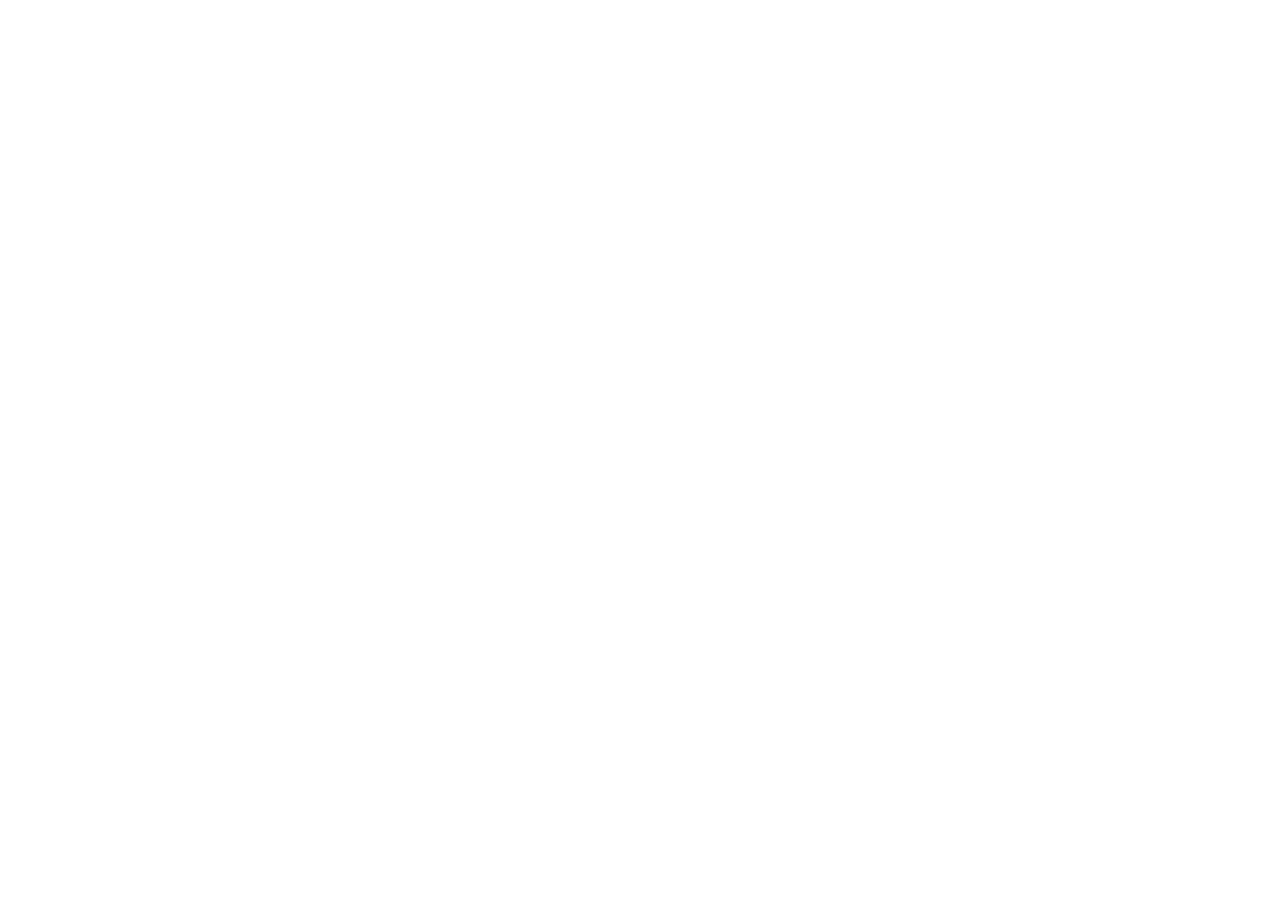
==== index.html @ a6757aa3 "Update index.html" ====
<!DOCTYPE html>
<html lang="en">
<head>
    <meta charset="UTF-8">
    <meta http-equiv="X-UA-Compatible" content="IE=edge">
    <meta name="viewport" content="width=device-width, initial-scale=1.0">
    <title>Document</title>
</head>
<body>
    
</body>
</html>
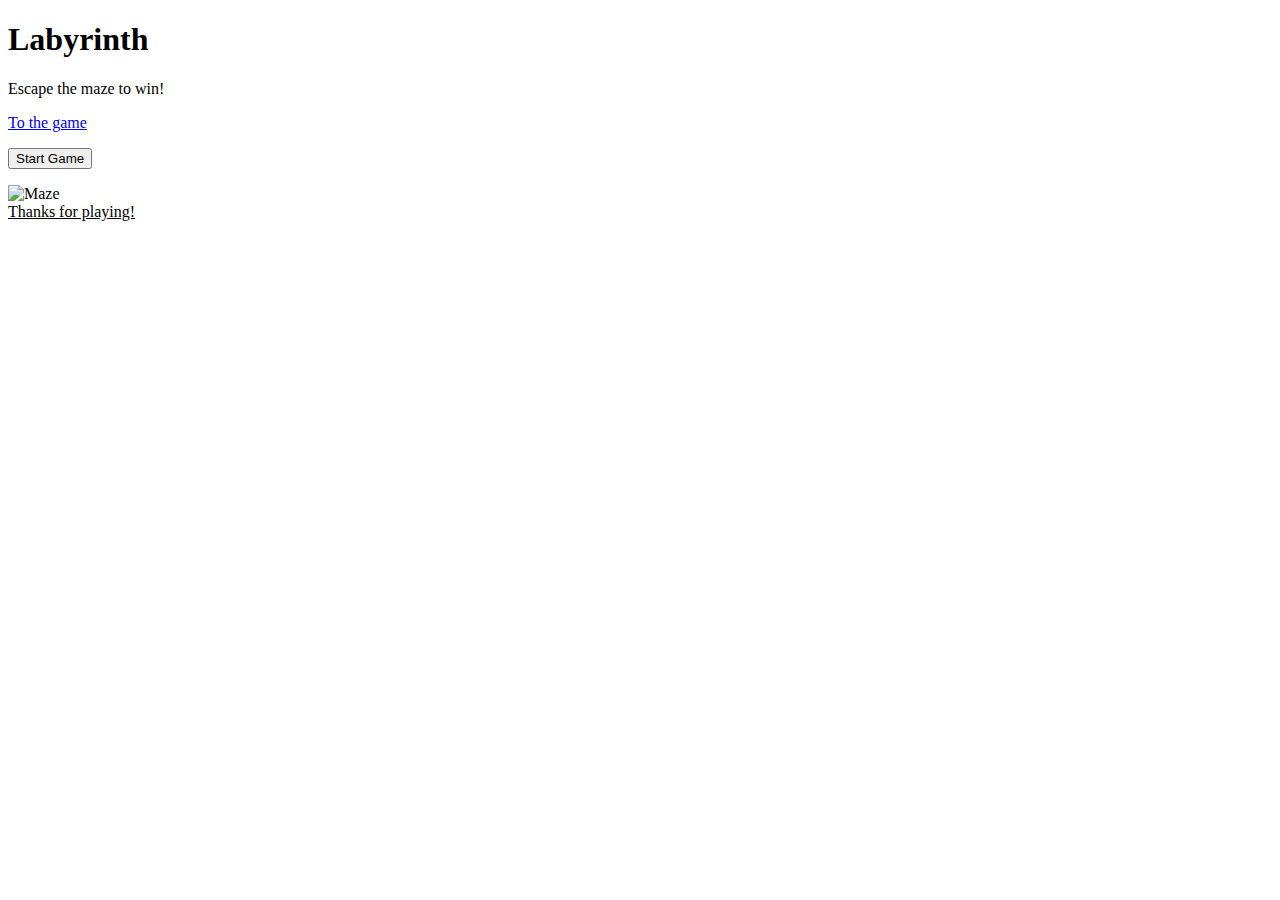
==== commit 033ffba8: "Update index.html" ====
--- a/index.html
+++ b/index.html
@@ -1,12 +1,28 @@
 <!DOCTYPE html>
 <html lang="en">
+
 <head>
     <meta charset="UTF-8">
     <meta http-equiv="X-UA-Compatible" content="IE=edge">
     <meta name="viewport" content="width=device-width, initial-scale=1.0">
-    <title>Document</title>
+    <meta name="Classification" content="Game">
+    <title>Labyrinth</title>
 </head>
+
 <body>
-    
+    <header>
+        <h1>Labyrinth</h1>
+        <p>Escape the maze to win!</p>
+        <a href="#maze">To the game</a>
+        <p><button id="begin" class="controls"> Start Game</button></p>
+    </header>
+    <main><img
+            src="https://st3.depositphotos.com/1519230/18598/v/950/depositphotos_185987698-stock-illustration-labyrinth-icon-maze-symbol.jpg"
+            alt="Maze" id="maze" height=500></main>
+
+    <footer> <u>Thanks for playing!</u>  </footer>
+
+
 </body>
+
 </html>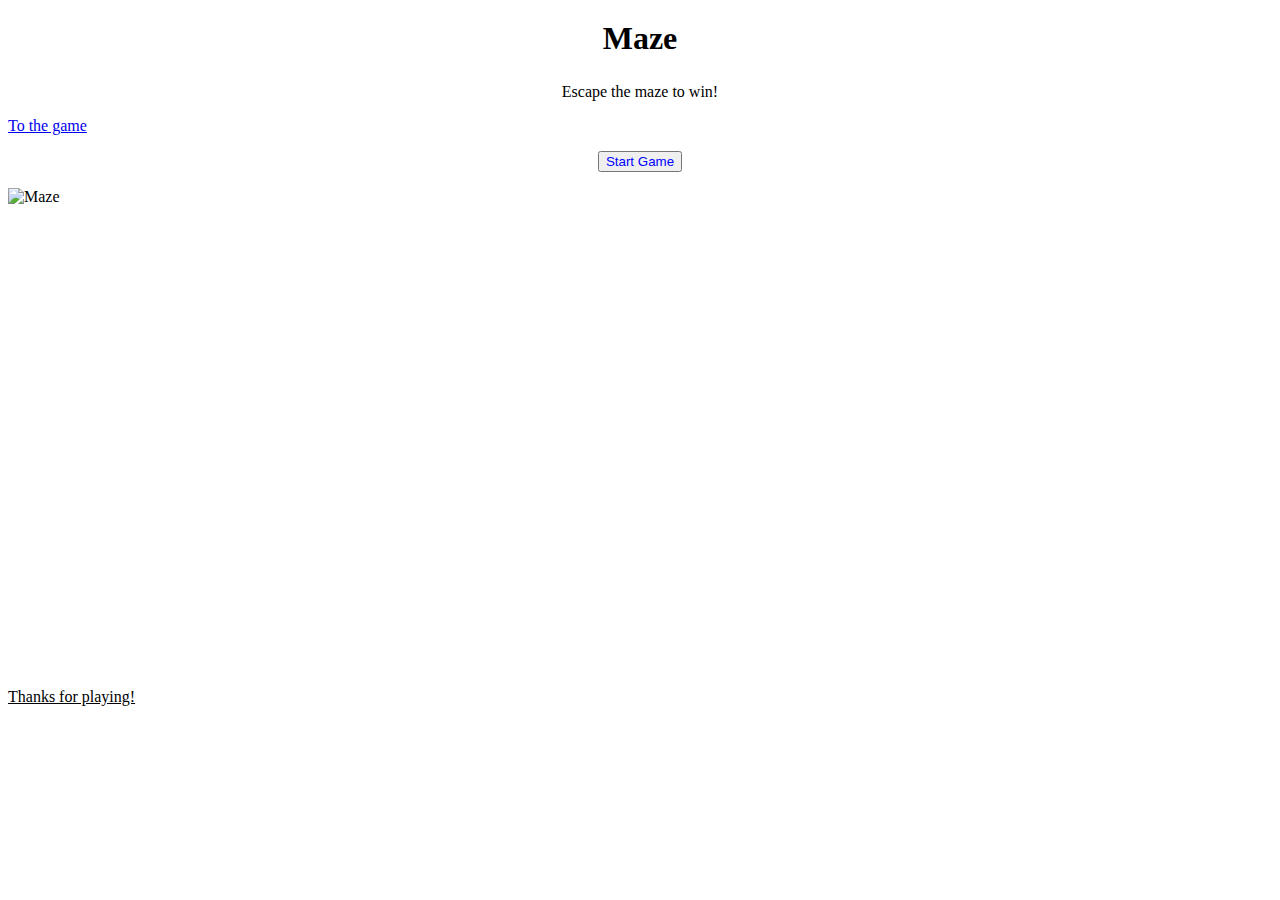
==== commit 4d051319: "some new css" ====
--- a/index.html
+++ b/index.html
@@ -7,14 +7,15 @@
     <meta name="viewport" content="width=device-width, initial-scale=1.0">
     <meta name="Classification" content="Game">
     <title>Labyrinth</title>
+    <link rel="stylesheet" href="style.css">
 </head>
 
 <body>
     <header>
-        <h1>Labyrinth</h1>
-        <p>Escape the maze to win!</p>
+        <h1 id="title">Maze</h1>
+        <p class="center" >Escape the maze to win!</p>
         <a href="#maze">To the game</a>
-        <p><button id="begin" class="controls"> Start Game</button></p>
+        <p class="center"><button onclick= "window.location.href = 'game.html';"> Start Game</button></p>
     </header>
     <main><img
             src="https://st3.depositphotos.com/1519230/18598/v/950/depositphotos_185987698-stock-illustration-labyrinth-icon-maze-symbol.jpg"
--- a/style.css
+++ b/style.css
@@ -0,0 +1,29 @@
+button{
+    color: blue;
+}
+
+#maze{
+    display: block;
+    margin-left: auto;
+    margin-right: auto;
+}
+
+#title{
+    width: 200px;
+    padding: 10px;
+    border: 10px;
+    margin: 10px;
+
+    display: block;
+    margin-left: auto;
+    margin-right: auto;
+    
+    text-align: center;
+}
+
+.center{
+    text-align: center;
+    display: block;
+    margin-left: auto;
+    margin-right: auto;
+}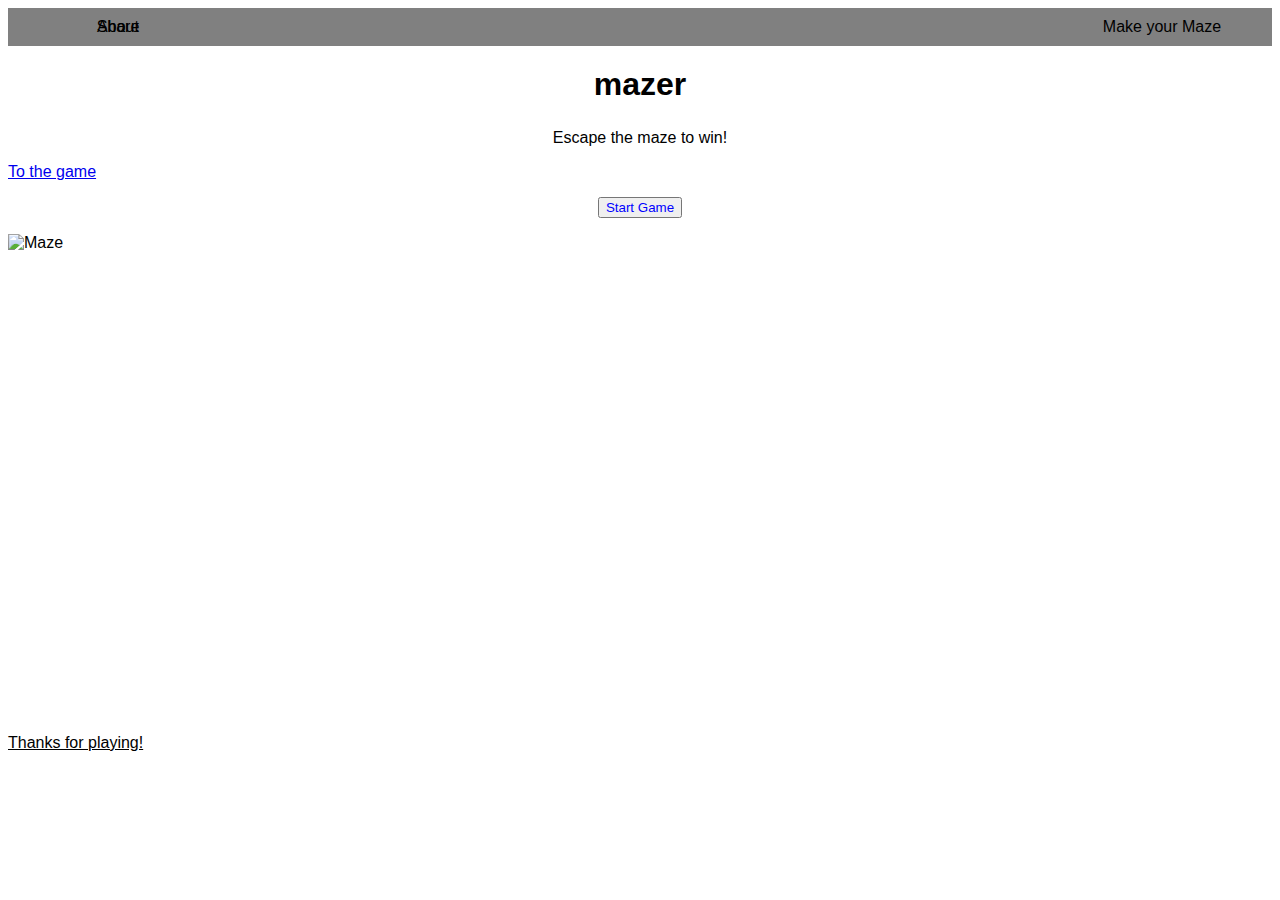
==== commit b8dfa234: "installing header" ====
--- a/index.html
+++ b/index.html
@@ -7,21 +7,28 @@
     <meta name="viewport" content="width=device-width, initial-scale=1.0">
     <meta name="Classification" content="Game">
     <title>Labyrinth</title>
+
     <link rel="stylesheet" href="style.css">
+
 </head>
 
 <body>
     <header>
-        <h1 id="title">Maze</h1>
-        <p class="center" >Escape the maze to win!</p>
+        <div class="right1 header">Make your Maze</div>
+        <div class="right2 header">Share</div>
+        <div class="right3 header">About</div>
+
+    </header>
+    <main>
+        <h1 id="title">mazer</h1>
+        <p class="center">Escape the maze to win!</p>
         <a href="#maze">To the game</a>
-        <p class="center"><button onclick= "window.location.href = 'game.html';"> Start Game</button></p>
-    </header>
-    <main><img
-            src="https://st3.depositphotos.com/1519230/18598/v/950/depositphotos_185987698-stock-illustration-labyrinth-icon-maze-symbol.jpg"
-            alt="Maze" id="maze" height=500></main>
+        <p class="center"><button onclick="window.location.href = 'game.html';"> Start Game</button></p>
+        <img src="https://st3.depositphotos.com/1519230/18598/v/950/depositphotos_185987698-stock-illustration-labyrinth-icon-maze-symbol.jpg"
+            alt="Maze" id="maze" height=500>
+    </main>
 
-    <footer> <u>Thanks for playing!</u>  </footer>
+    <footer> <u>Thanks for playing!</u> </footer>
 
 
 </body>
--- a/style.css
+++ b/style.css
@@ -1,3 +1,7 @@
+html{
+    font-family: 'Roboto', sans-serif;
+}
+
 button{
     color: blue;
 }
@@ -26,4 +30,27 @@
     display: block;
     margin-left: auto;
     margin-right: auto;
+}
+
+header{
+    position: relative;
+    background-color: grey;
+} 
+
+.header{
+    width: 200px;
+    padding: 10px;
+
+    text-align: center;
+    
+
+}
+.right1{
+    position: absolute;
+    right: 0px;
+}
+
+.right2{
+    position: absolute;
+    right
 }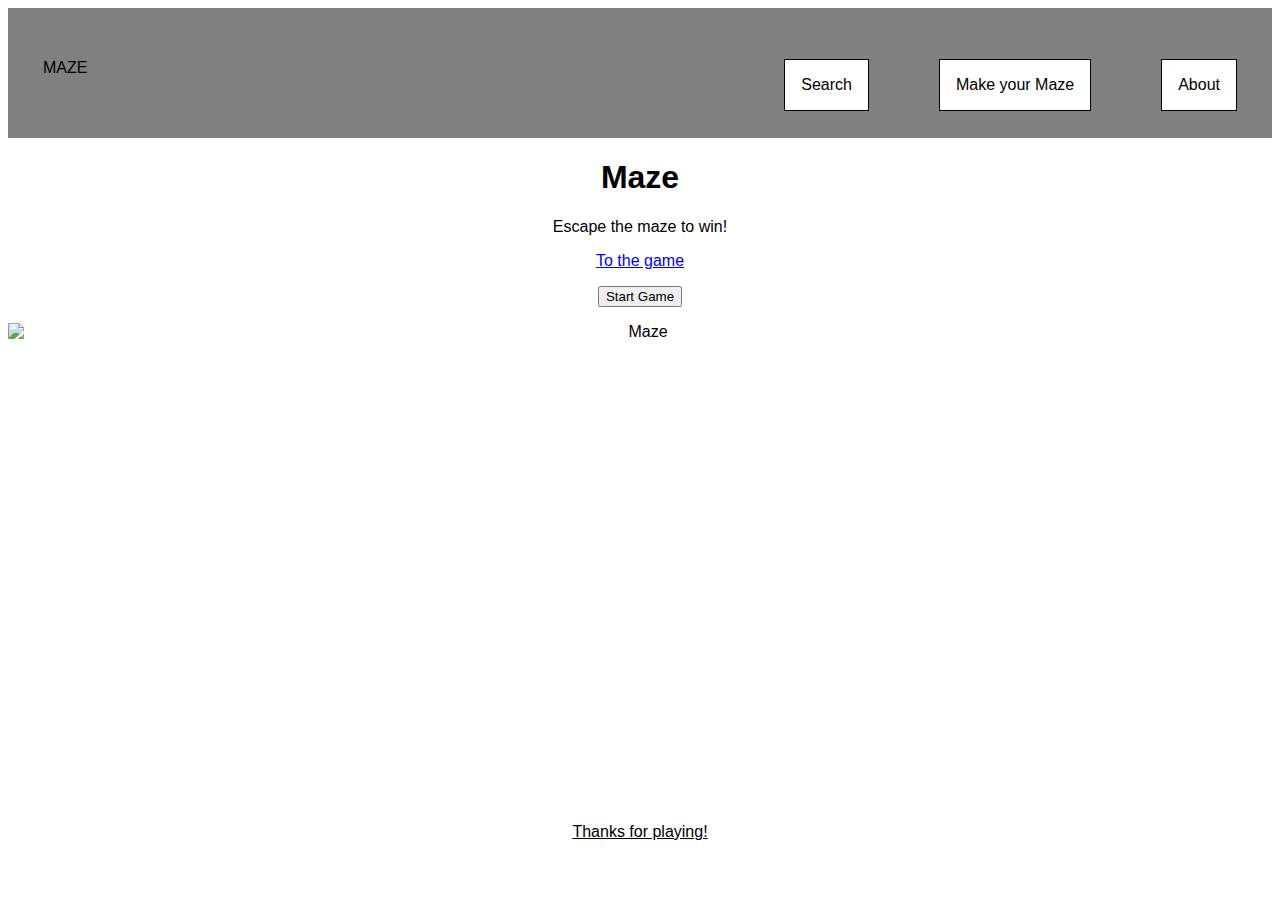
==== commit c0106a6b: "css and buttons" ====
--- a/index.html
+++ b/index.html
@@ -5,30 +5,42 @@
     <meta charset="UTF-8">
     <meta http-equiv="X-UA-Compatible" content="IE=edge">
     <meta name="viewport" content="width=device-width, initial-scale=1.0">
-    <meta name="Classification" content="Game">
-    <title>Labyrinth</title>
-
+    <title>Document</title>
     <link rel="stylesheet" href="style.css">
-
 </head>
 
 <body>
+
     <header>
-        <div class="right1 header">Make your Maze</div>
-        <div class="right2 header">Share</div>
-        <div class="right3 header">About</div>
 
+        <div class="parent">
+            <div>
+                <p id="title">MAZE</p>
+            </div>
+            <div class="child-1">
+                <p>Search</p>
+            </div>
+            <div class="child-2">
+                <p>Make your Maze</p>
+            </div>
+            <div class="child-3">
+                <p>About</p>
+            </div>
+        </div>
     </header>
     <main>
-        <h1 id="title">mazer</h1>
-        <p class="center">Escape the maze to win!</p>
-        <a href="#maze">To the game</a>
-        <p class="center"><button onclick="window.location.href = 'game.html';"> Start Game</button></p>
-        <img src="https://st3.depositphotos.com/1519230/18598/v/950/depositphotos_185987698-stock-illustration-labyrinth-icon-maze-symbol.jpg"
-            alt="Maze" id="maze" height=500>
+        <div class="notHeader">
+            <h1 class="center">Maze</h1>
+            <p class="center">Escape the maze to win!</p>
+            <a href="#maze" class="center">To the game</a>
+            <p class="center"><button onclick="window.location.href = 'game.html';"> Start Game</button></p>
+            <img class="center" src="https://st3.depositphotos.com/1519230/18598/v/950/depositphotos_185987698-stock-illustration-labyrinth-icon-maze-symbol.jpg"
+                alt="Maze" id="maze" height=500>
+        </div>
     </main>
 
-    <footer> <u>Thanks for playing!</u> </footer>
+    <footer class="center"> <u>Thanks for playing!</u> </footer>
+
 
 
 </body>
--- a/style.css
+++ b/style.css
@@ -1,29 +1,58 @@
+
+
 html{
     font-family: 'Roboto', sans-serif;
 }
 
-button{
-    color: blue;
+header{
+    
+    background-color:rgb(128, 128, 128);
+    height: fit-content;
 }
 
-#maze{
-    display: block;
-    margin-left: auto;
-    margin-right: auto;
+
+.parent{
+    display: flex;
+    justify-content: flex-start;
+    flex-wrap: wrap;
 }
 
-#title{
-    width: 200px;
+.parent > div{
+    display:flex;
+    justify-content: flex-end;
+    
+    background-color: var(--background-color);
+
+    width: fit-content;
+    height: 60px;
+    margin: 25px;
     padding: 10px;
-    border: 10px;
-    margin: 10px;
 
-    display: block;
-    margin-left: auto;
-    margin-right: auto;
-    
-    text-align: center;
+    --background-color: grey;
 }
+
+
+
+.parent > div > p:not(#title){
+    border: 1px solid black;
+    width: fit-content;
+    height: fit-content;
+    background-color: rgb(255, 255, 255);
+    padding: 1em;
+    transition: background-color .5s, padding .5s ease;
+} 
+
+.parent > div > p:hover:not(#title){
+    background-color: rgb(192, 199, 212);
+    padding: 1.5em;
+}
+
+.parent > div:first-child{
+    justify-content: flex-start;
+    flex: 3;
+}
+
+
 
 .center{
     text-align: center;
@@ -31,26 +60,3 @@
     margin-left: auto;
     margin-right: auto;
 }
-
-header{
-    position: relative;
-    background-color: grey;
-} 
-
-.header{
-    width: 200px;
-    padding: 10px;
-
-    text-align: center;
-    
-
-}
-.right1{
-    position: absolute;
-    right: 0px;
-}
-
-.right2{
-    position: absolute;
-    right
-}